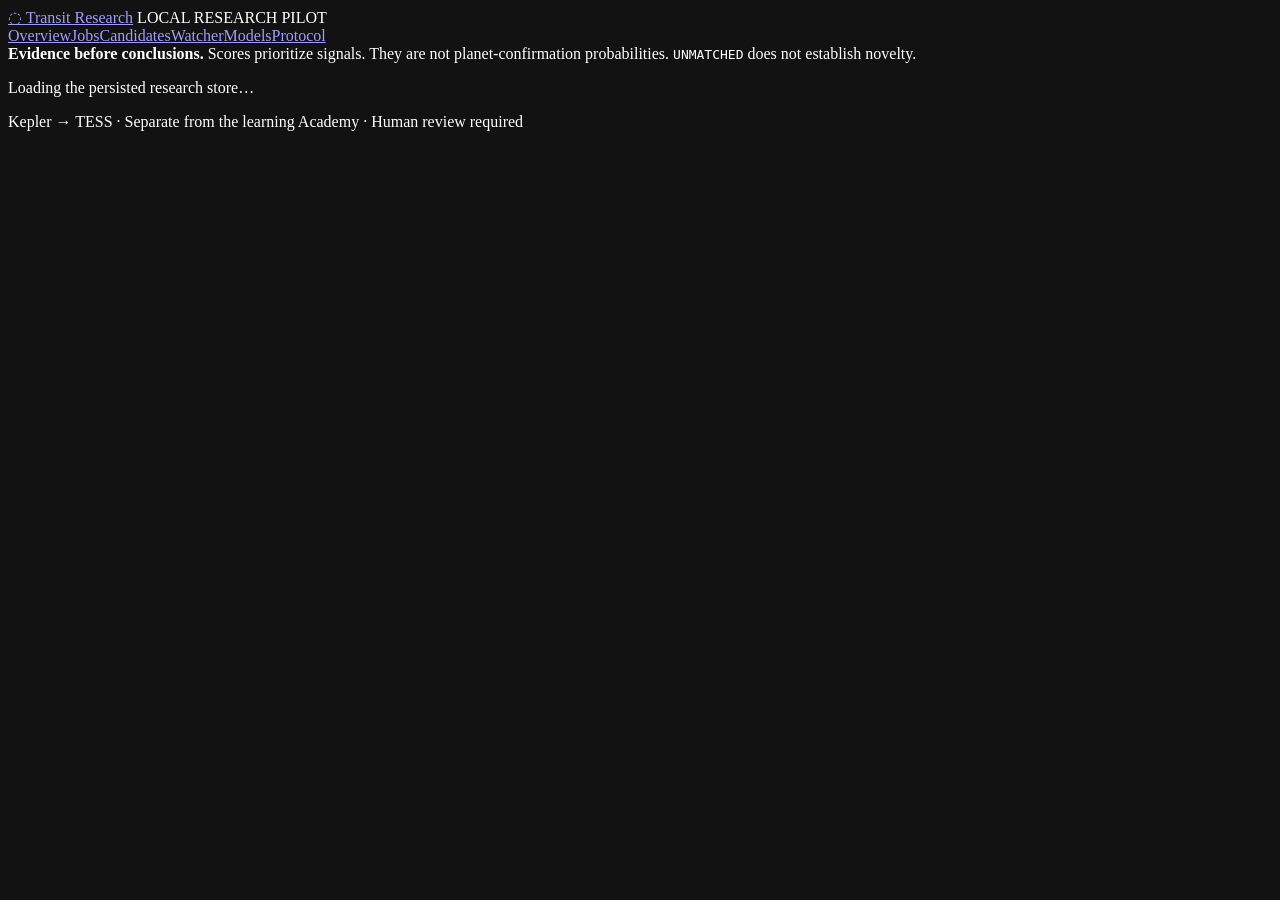
==== scripts/research/static/index.html @ f9d35b6c "first discovery attempt" ====
<!doctype html>
<html lang="en">
<head>
  <meta charset="utf-8">
  <meta name="viewport" content="width=device-width,initial-scale=1">
  <meta name="color-scheme" content="dark">
  <title>Transit Research · Local pilot</title>
  <link rel="stylesheet" href="/style.css">
  <script src="/app.js" defer></script>
</head>
<body>
  <header class="topbar">
    <a class="brand" href="#overview"><span class="orbit" aria-hidden="true">◌</span> Transit Research</a>
    <span class="local">LOCAL RESEARCH PILOT</span>
    <nav aria-label="Main navigation">
      <a href="#overview">Overview</a><a href="#jobs">Jobs</a><a href="#candidates">Candidates</a><a href="#watcher">Watcher</a><a href="#experiments">Models</a><a href="#protocol">Protocol</a>
    </nav>
  </header>
  <div class="boundary"><strong>Evidence before conclusions.</strong> Scores prioritize signals. They are not planet-confirmation probabilities. <code>UNMATCHED</code> does not establish novelty.</div>
  <main id="app" tabindex="-1" aria-live="polite"><p class="empty">Loading the persisted research store…</p></main>
  <noscript><p>This interface needs JavaScript. Read the same persisted records at <a href="/api/overview">/api/overview</a> or use the research CLI.</p></noscript>
  <footer>Kepler → TESS · Separate from the learning Academy · Human review required <span id="updated"></span></footer>
</body>
</html>
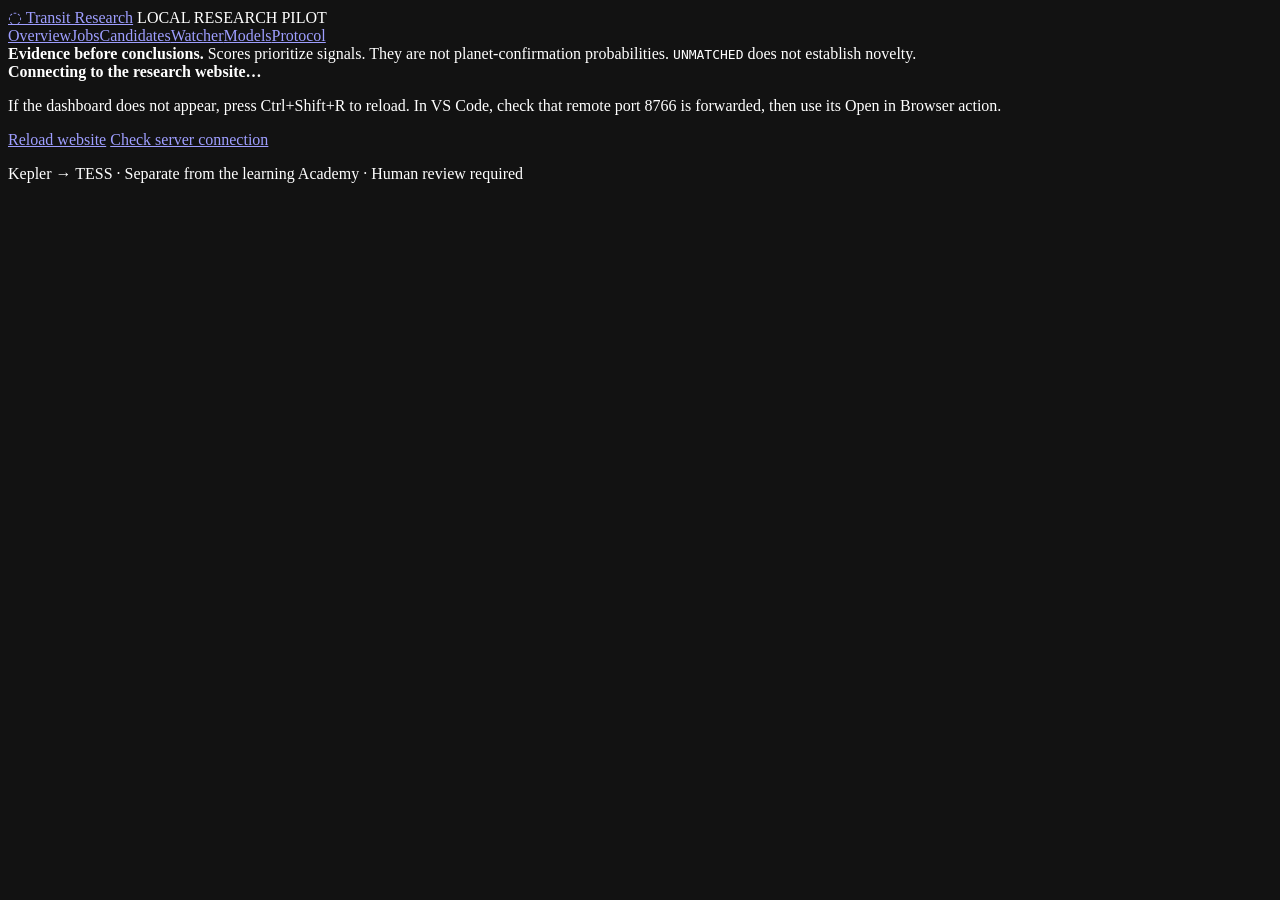
==== commit 0554b1a6: "Add automatic TESS watcher, vetting guide, and run evidence Persist check requests and process unsee" ====
--- a/scripts/research/static/index.html
+++ b/scripts/research/static/index.html
@@ -17,7 +17,7 @@
     </nav>
   </header>
   <div class="boundary"><strong>Evidence before conclusions.</strong> Scores prioritize signals. They are not planet-confirmation probabilities. <code>UNMATCHED</code> does not establish novelty.</div>
-  <main id="app" tabindex="-1" aria-live="polite"><p class="empty">Loading the persisted research store…</p></main>
+  <main id="app" tabindex="-1" aria-live="polite"><section class="empty"><strong>Connecting to the research website…</strong><p>If the dashboard does not appear, press Ctrl+Shift+R to reload. In VS Code, check that remote port 8766 is forwarded, then use its Open in Browser action.</p><p><a class="button secondary" href="/?reload=1">Reload website</a> <a href="/api/health" target="_blank" rel="noopener">Check server connection</a></p></section></main>
   <noscript><p>This interface needs JavaScript. Read the same persisted records at <a href="/api/overview">/api/overview</a> or use the research CLI.</p></noscript>
   <footer>Kepler → TESS · Separate from the learning Academy · Human review required <span id="updated"></span></footer>
 </body>
